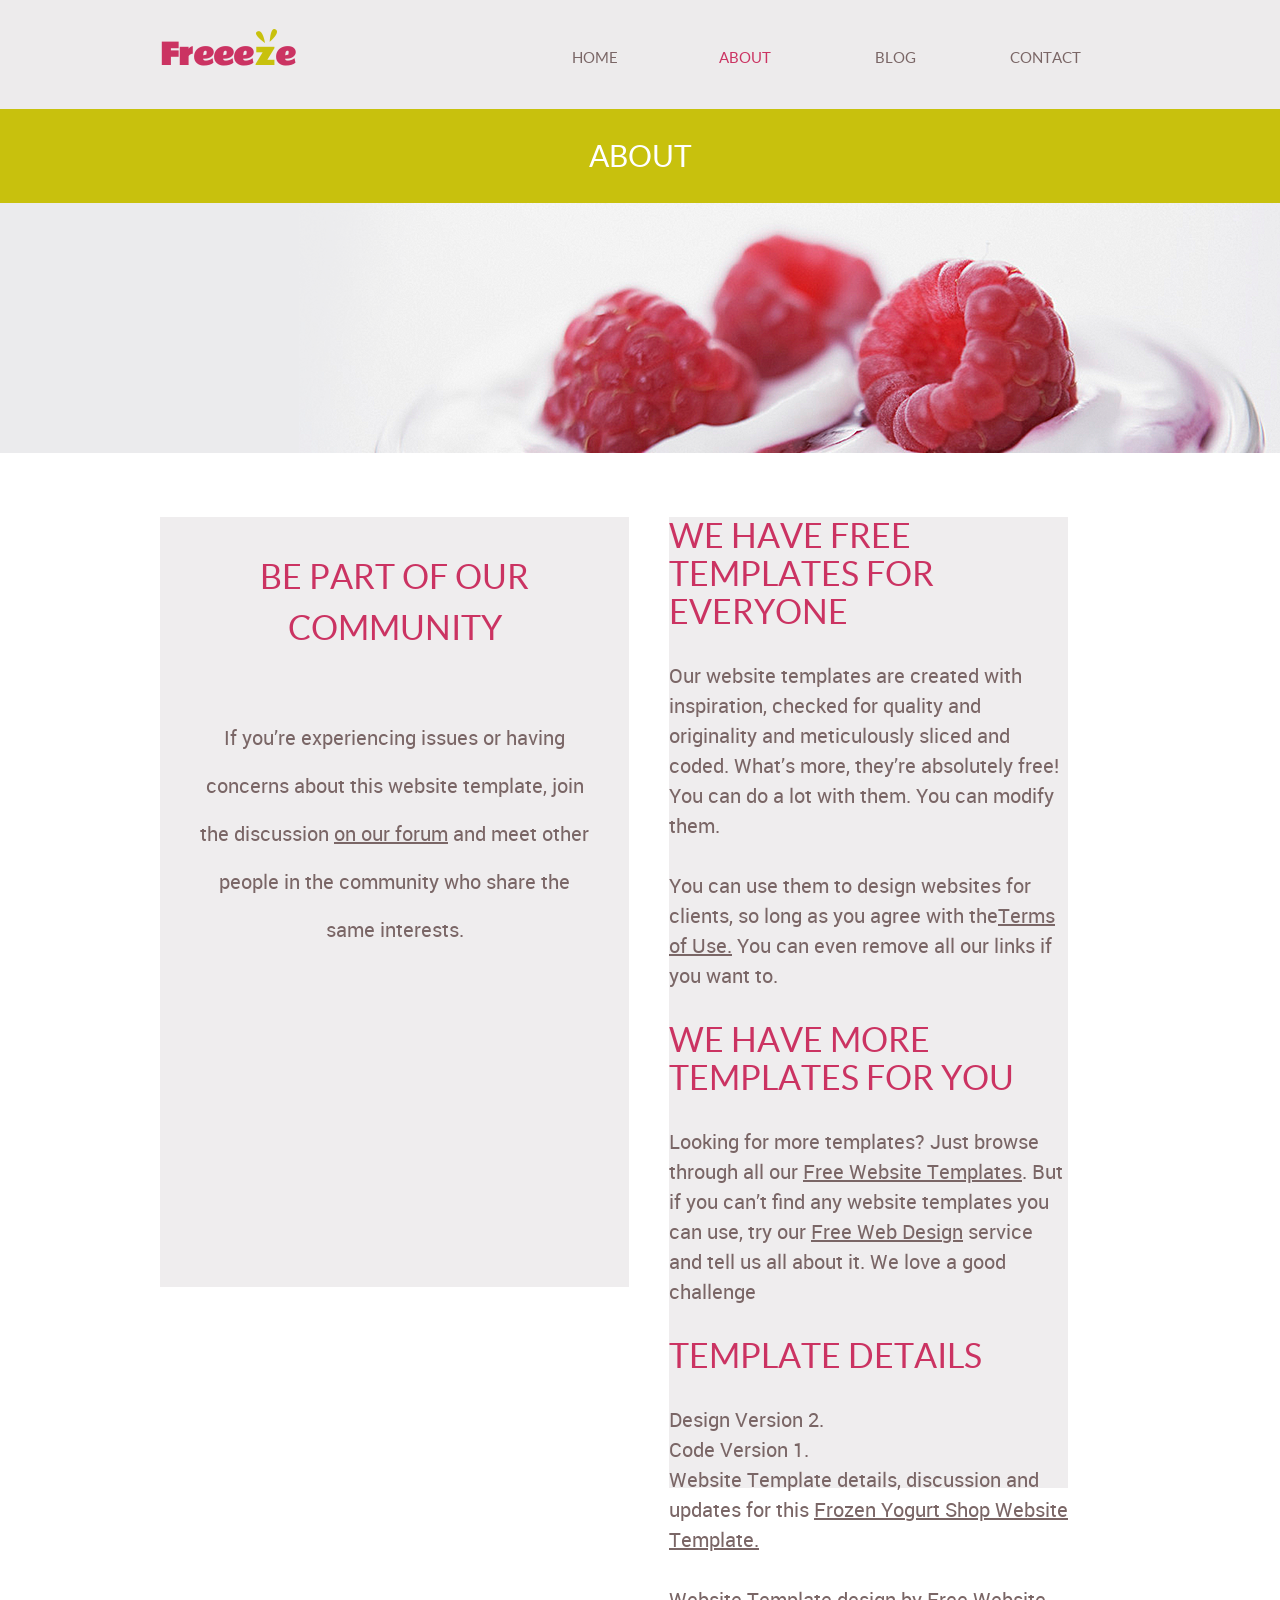
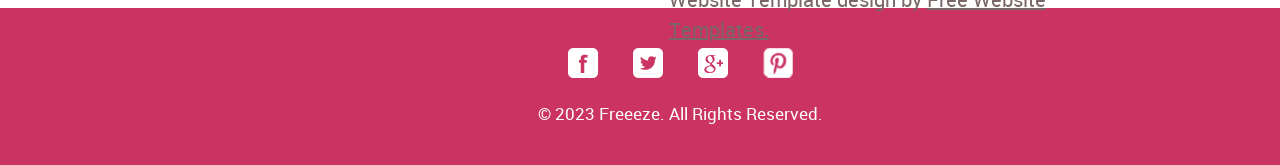
==== pages/about.html @ 1a7adb3d "blog and about" ====
<!DOCTYPE html>
<html lang="en">
<head>
    <meta charset="UTF-8">
    <meta name="viewport" content="width=device-width, initial-scale=1.0">
    <title>FreeezeShop | about</title>
    <link rel="stylesheet" href="../style/style.css">
</head>
<body>
    <header class="container-fluid">
        <div class="container">
            <h1>
                <a href="#">
                    <img src="../img/heder/heder-2-pimpim.png">
                    Freee<span>z</span>e</a>
            </h1>

            <nav>
                <ul>
                    <li><a href="../index.html">home</a>
                    </li>
                    <li>
                        <a class="activ" href="./about.html">about</a>
                        <ul class="droplist">
                            <li>
                                <a href="#">product</a>
                            </li>
                        </ul>
                    </li>
                    <li>
                        <a href="./blog.html">blog</a>
                        <ul class="droplist">
                        <li>
                         <a href="#">single post</a>
                         </li>
                        </ul>
                    </li>
                    <li>
                        <a href="./contact.html">contact</a>
                    </li>
                </ul>
            </nav>
        </div>
    </header>

    <div class="container-fluid namepage">
        <h3>About</h3>
    </div>

    <section class="container-fluidimg">
        <img src="../img/about/FAN9001787.png">
    </section>

    <main class="about">
        <div class="container content">
            <aside class="left">
                <h3>BE PART OF OUR COMMUNITY</h3>
                <p>If you’re experiencing
                   issues or having concerns
                   about this website
                   template, join the
                   discussion <a href="#">on our forum</a>
                   and meet other people in
                   the community who share
                   the same interests.</p>
            </aside>
            <div class="right">
                <h2>WE HAVE FREE TEMPLATES FOR EVERYONE</h2>
                <p>Our website templates are created with inspiration, checked for quality and originality
                   and meticulously sliced and coded. What’s more, they’re absolutely free! You can do a lot
                   with them. You can modify them.<br><br>
                   You can use them to design websites for clients, so long as you agree with the<a href="#">Terms of
                   Use.</a> You can even remove all our links if you want to.</p>
                <h2>WE HAVE MORE TEMPLATES FOR YOU</h2>
                <p>Looking for more templates? Just browse through all our <a href="#">Free Website Templates</a>. But if
                   you can’t find any website templates you can use, try our <a href="#">Free Web Design</a> service and
                   tell us all about it. We love a good challenge</p>
                <h2>TEMPLATE DETAILS</h2>
                <p>Design Version 2.<br>
                   Code Version 1.<br>
                   Website Template details, discussion and updates for this <a href="#">Frozen Yogurt Shop Website
                   Template.</a><br><br>
                   Website Template design by <a href="#">Free Website Templates.</a></p>
            </div>
    </main>

    <footer class="container-fluid">
        <div class="container">
            <ul>
                <li><a href="#"><img src="../img/footer/fesbook.png" alt="facebook"></a></li>
                <li><a href="#"><img src="../img/footer/twiter.png" alt="twitter"></a></li>
                <li><a href="#"><img src="../img/footer/google.png" alt="google"></a></li>
                <li><a href="#"><img src="../img/footer/pinteres.png" alt="pinterest"></a></li>
            </ul>
        </div>
        <p>© 2023 Freeeze. All Rights Reserved.</p>
    </footer>
</body>
</html>
---- style/style.css ----
@import url(./fonts.css);
@import url(./components/header.css);
@import url(./components/banner.css);
@import url(./components/product.css);
@import url(./components/footer.css);
@import url(./pages/name.css);
@import url(./pages/about.css);
@import url(./pages/blog.css);


ul,ol,h1,h2,h3,h4,h5,h6,p,body{
    margin: 0;
    padding: 0;
}

body{
    background-color: #fff;
}

.container-fluid{
    width: 100%;
}
.container{
    width: 960px;
    margin: 0 auto;
}
ul,ol,li{
    list-style-type: none;
}
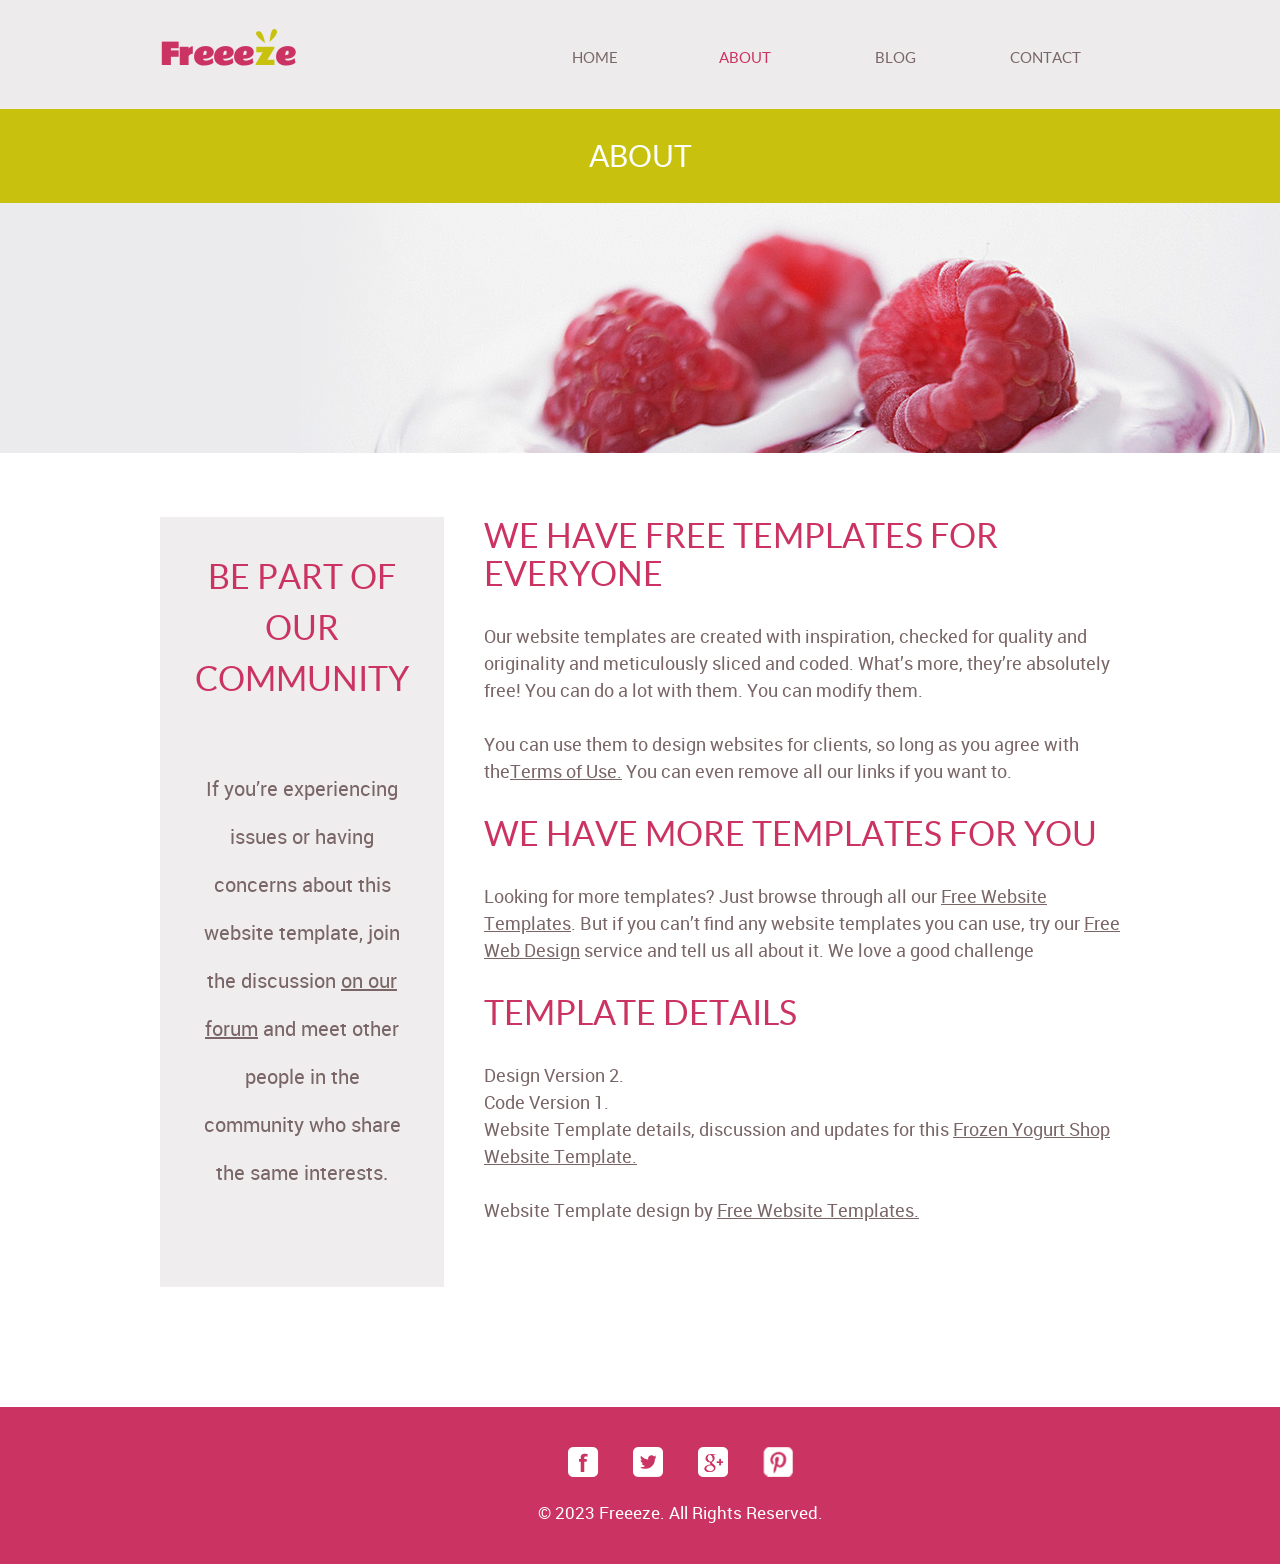
==== commit 79e6d862: "main blog" ====
--- a/pages/about.html
+++ b/pages/about.html
@@ -52,8 +52,8 @@
     </section>
 
     <main class="about">
-        <div class="container content">
-            <aside class="left">
+        <div class="container about-content">
+            <aside class="left-about">
                 <h3>BE PART OF OUR COMMUNITY</h3>
                 <p>If you’re experiencing
                    issues or having concerns
@@ -64,7 +64,7 @@
                    the community who share
                    the same interests.</p>
             </aside>
-            <div class="right">
+            <div class="right-about">
                 <h2>WE HAVE FREE TEMPLATES FOR EVERYONE</h2>
                 <p>Our website templates are created with inspiration, checked for quality and originality
                    and meticulously sliced and coded. What’s more, they’re absolutely free! You can do a lot
--- a/style/style.css
+++ b/style/style.css
@@ -6,6 +6,7 @@
 @import url(./pages/name.css);
 @import url(./pages/about.css);
 @import url(./pages/blog.css);
+
 
 
 ul,ol,h1,h2,h3,h4,h5,h6,p,body{
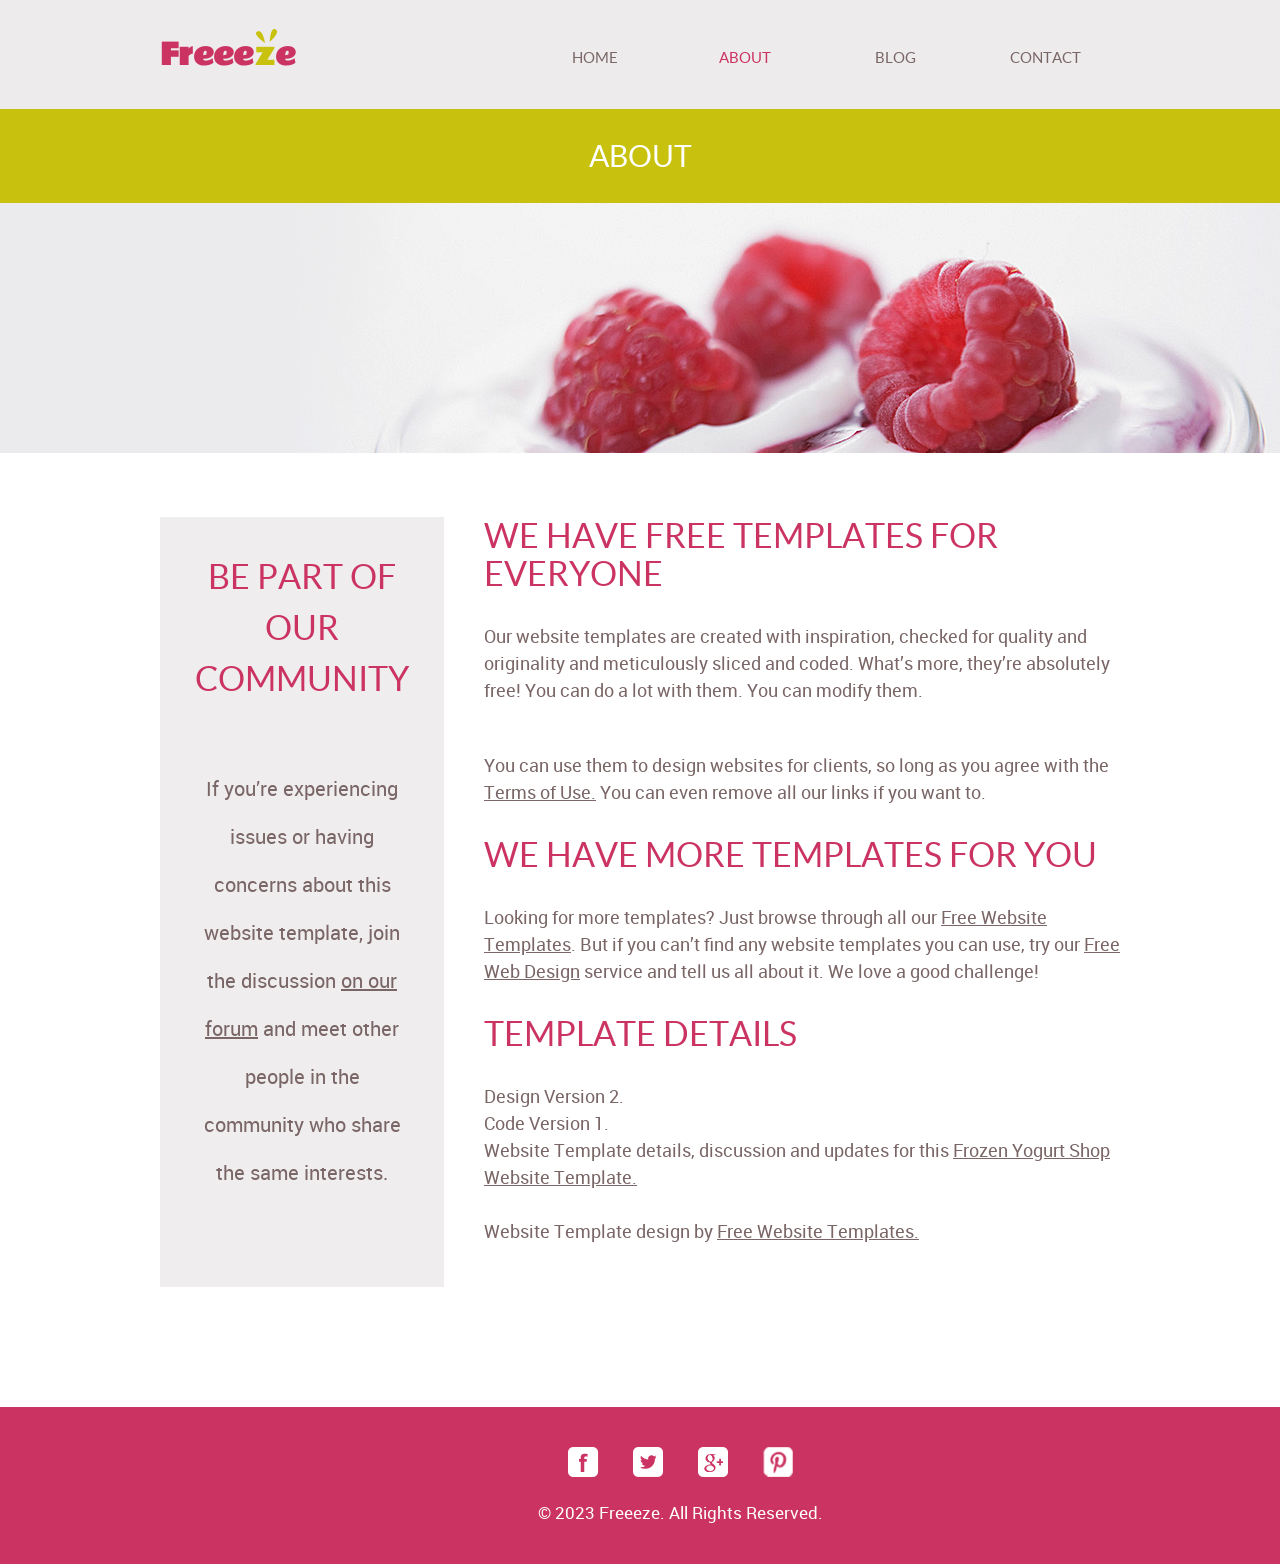
==== commit b216bb0b: "single post and product" ====
--- a/pages/about.html
+++ b/pages/about.html
@@ -21,17 +21,17 @@
                     </li>
                     <li>
                         <a class="activ" href="./about.html">about</a>
-                        <ul class="droplist">
+                        <ul class="droplist prod">
                             <li>
-                                <a href="#">product</a>
+                                <a href="./product.html">product</a>
                             </li>
                         </ul>
                     </li>
                     <li>
                         <a href="./blog.html">blog</a>
-                        <ul class="droplist">
+                        <ul class="droplist singlepost">
                         <li>
-                         <a href="#">single post</a>
+                         <a href="./singlepost.html">single post</a>
                          </li>
                         </ul>
                     </li>
@@ -68,13 +68,13 @@
                 <h2>WE HAVE FREE TEMPLATES FOR EVERYONE</h2>
                 <p>Our website templates are created with inspiration, checked for quality and originality
                    and meticulously sliced and coded. What’s more, they’re absolutely free! You can do a lot
-                   with them. You can modify them.<br><br>
-                   You can use them to design websites for clients, so long as you agree with the<a href="#">Terms of
+                   with them. You can modify them.</p><br>
+                  <p>You can use them to design websites for clients, so long as you agree with the <a href="#">Terms of
                    Use.</a> You can even remove all our links if you want to.</p>
                 <h2>WE HAVE MORE TEMPLATES FOR YOU</h2>
                 <p>Looking for more templates? Just browse through all our <a href="#">Free Website Templates</a>. But if
                    you can’t find any website templates you can use, try our <a href="#">Free Web Design</a> service and
-                   tell us all about it. We love a good challenge</p>
+                   tell us all about it. We love a good challenge!</p>
                 <h2>TEMPLATE DETAILS</h2>
                 <p>Design Version 2.<br>
                    Code Version 1.<br>
--- a/style/style.css
+++ b/style/style.css
@@ -6,6 +6,8 @@
 @import url(./pages/name.css);
 @import url(./pages/about.css);
 @import url(./pages/blog.css);
+@import url(./pages/product.css);
+@import url(./pages/singlepost.css);
 
 
 
@@ -17,7 +19,6 @@
 body{
     background-color: #fff;
 }
-
 .container-fluid{
     width: 100%;
 }
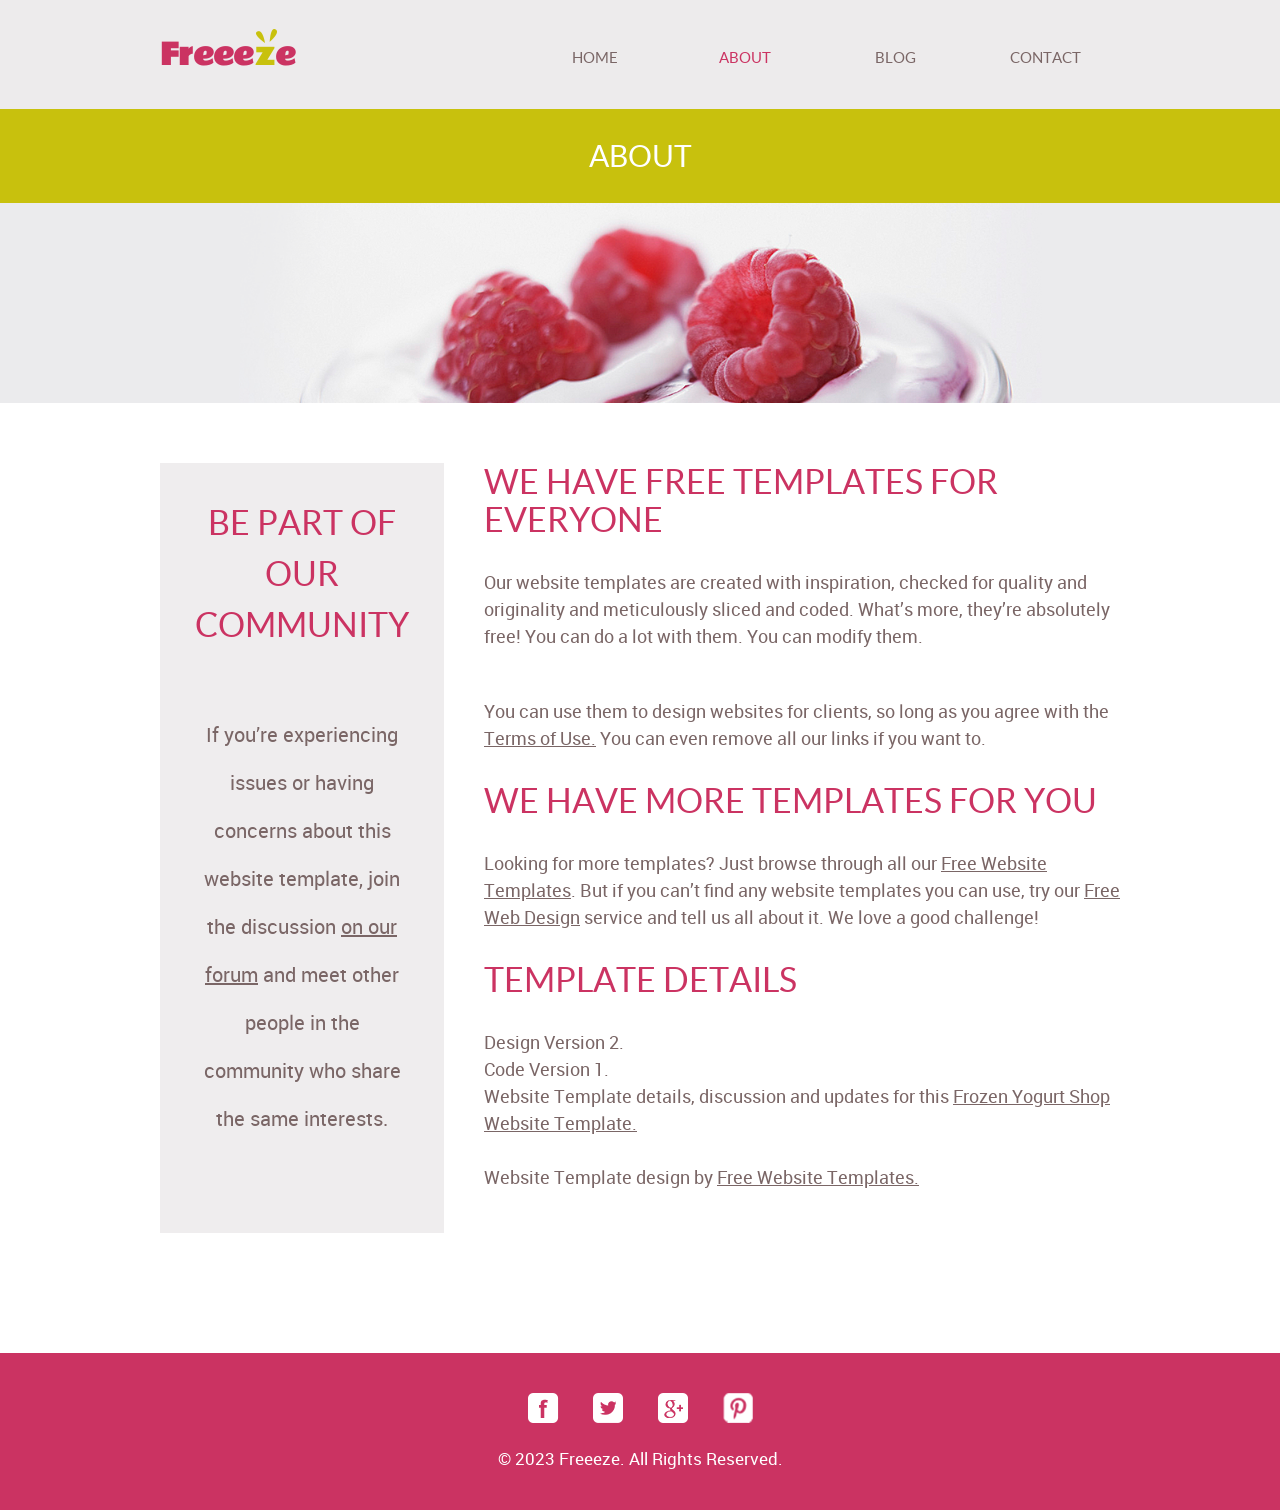
==== commit 58a66808: "final" ====
--- a/pages/about.html
+++ b/pages/about.html
@@ -47,7 +47,7 @@
         <h3>About</h3>
     </div>
 
-    <section class="container-fluidimg">
+    <section class="about-img">
         <img src="../img/about/FAN9001787.png">
     </section>
 
--- a/style/style.css
+++ b/style/style.css
@@ -1,14 +1,16 @@
 @import url(./fonts.css);
 @import url(./components/header.css);
 @import url(./components/banner.css);
-@import url(./components/product.css);
+@import url(./components/yogurt.css);
 @import url(./components/footer.css);
 @import url(./pages/name.css);
 @import url(./pages/about.css);
 @import url(./pages/blog.css);
 @import url(./pages/product.css);
 @import url(./pages/singlepost.css);
-
+@import url(./components/more.css);
+@import url(./pages/contactsection.css);
+@import url(./pages/contactmain.css);
 
 
 ul,ol,h1,h2,h3,h4,h5,h6,p,body{
